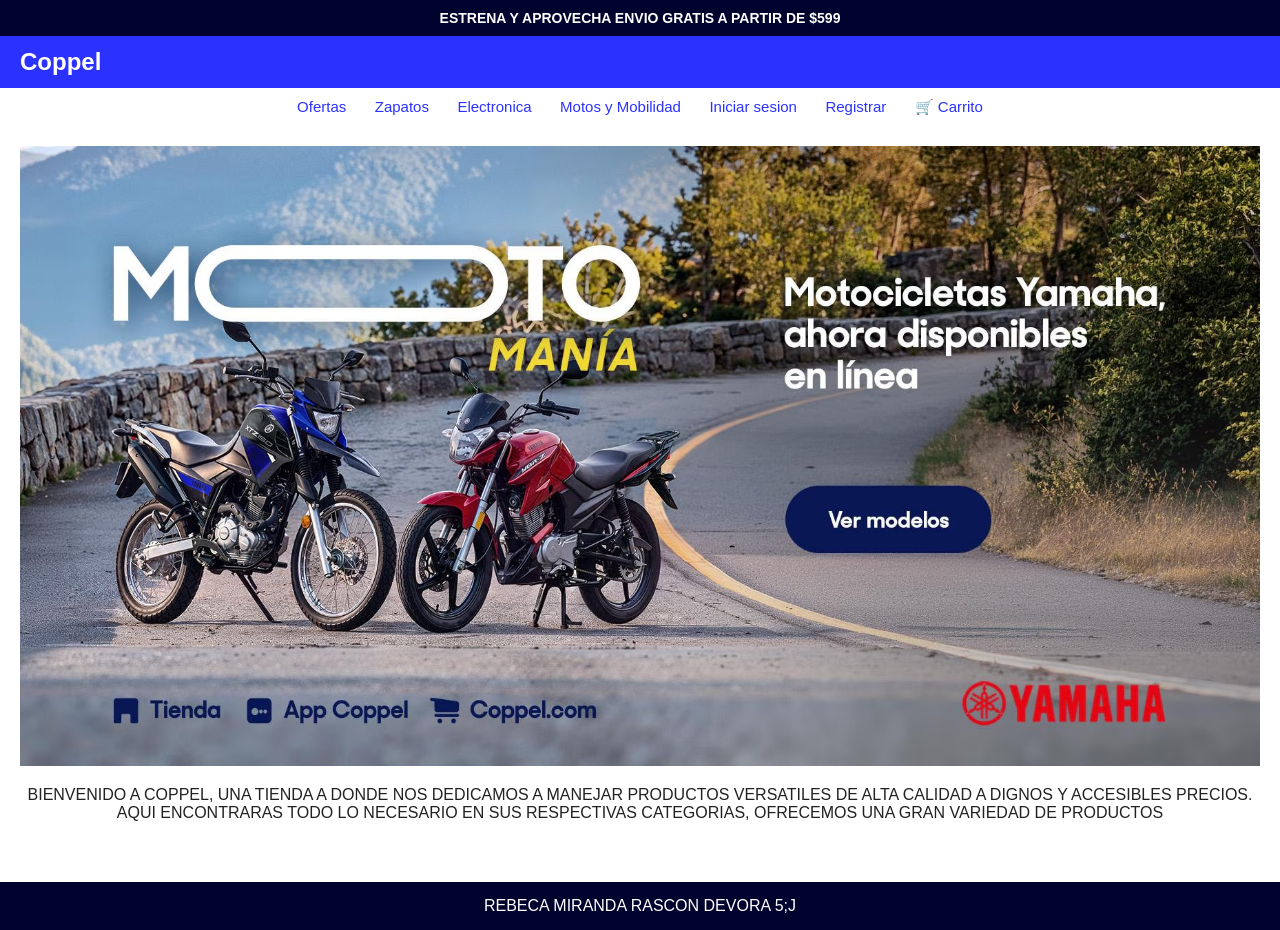
==== index.html @ 5afd0dea "Add files via upload" ====
<!DOCTYPE html>
<html lang="es">
<!-- Datos de la pagina -->
<head>
  <meta charset="UTF-8">
  <meta name="viewport" content="width=device-width, initial-scale=1.0">
  <title>Copalina</title>
  <link rel="stylesheet" href="estilos.css">
</head>

<!-- Contenido visible -->
<body>
  <!-- Aviso de envio gratis -->
  <div class="aviso">
    <h3>ESTRENA Y APROVECHA ENVIO GRATIS A PARTIR DE $599</h3>
  </div>

  <!-- Encabezado con el nombre del sitio -->
  <header>
    <h1>Coppel</h1>
  </header>

  <!-- Menu de navegacion -->
  <nav>
    <a href="ofertas.html">Ofertas</a>
    <a href="zapatos.html">Zapatos</a>
    <a href="elec.html">Electronica</a>
    <a href="motos.html">Motos y Mobilidad</a>
    <a href="sesion.html">Iniciar sesion</a>
    <a href="registro.html">Registrar</a>
    <a href="carrito.php">🛒 Carrito</a>
  </nav>

  <!-- Imagen principal -->
  <main>
    <img class="imagen-principal" src="motoad.png" alt="Copalina">
    <p>
      BIENVENIDO A COPPEL, UNA TIENDA A DONDE NOS DEDICAMOS A MANEJAR PRODUCTOS VERSATILES DE ALTA CALIDAD A DIGNOS Y ACCESIBLES PRECIOS. 
      AQUI ENCONTRARAS TODO LO NECESARIO EN SUS RESPECTIVAS CATEGORIAS, OFRECEMOS UNA GRAN VARIEDAD DE PRODUCTOS
    </p>
  </main>

  <!-- Pie de pagina -->
  <footer>
    <p>REBECA MIRANDA RASCON DEVORA 5;J</p>
  </footer>
</body>
</html>
---- estilos.css ----
/* ===== Base de toda la pagina ===== */
body {
  font-family: Helvetica, Arial, sans-serif;
  margin: 0;
  background-color: #ffffff;
  color: #222;
}

/* ===== Aviso de envio gratis (barra azul oscuro) ===== */
.aviso {
  background-color: #00022e;
}

h3 {
  text-align: center;
  color: white;
  padding: 10px;
  margin: 0;
  font-size: 14px;
}

/* ===== Encabezado (barra azul con el titulo a la izquierda) ===== */
header {
  background-color: #2b32ff;
  padding: 12px 20px;
}

h1 {
  color: white;
  margin: 0;
  font-size: 24px;
}

/* ===== Menu de navegacion (centrado debajo del encabezado) ===== */
nav {
  text-align: center;
  padding: 10px 0;
}

nav a {
  color: #2b32ff;
  text-decoration: none;
  margin: 0 6px;
  font-size: 15px;
  padding: 4px 6px;
}

nav a:hover {
  text-decoration: underline;
  color: #00022e;
}

/* Texto de titulo de cada categoria (Nuestras ofertas, etc.) */
body > p {
  text-align: center;
  font-weight: bold;
  margin: 10px 0 0;
}

/* ===== Contenido principal ===== */
main {
  padding: 20px;
  display: flex;
  flex-wrap: wrap;
  justify-content: center;
  gap: 20px;
}

/* Imagen grande de la pagina de inicio */
.imagen-principal {
  flex: 0 1 700px;
  max-width: 100%;
  height: auto;
}

/* Texto de bienvenida de la pagina de inicio */
main > p {
  flex-basis: 100%;
  text-align: center;
  margin: 0;
}

/* ===== Tarjeta de producto ===== */
.producto {
  width: 150px;
  display: flex;
  flex-direction: column;
  align-items: center;
}

.producto img {
  width: 100%;
  height: auto;
  margin-bottom: 8px;
}

.comprar {
  background-color: #2b32ff;
  color: white;
  border: none;
  padding: 8px 16px;
  border-radius: 4px;
  cursor: pointer;
  width: 100%;
}

.comprar:hover {
  background-color: #00022e;
}

/* ===== Formulario de inicio de sesion / registro ===== */
.tarjeta {
  width: 100%;
  max-width: 360px;
  background: white;
  border: 1px solid #ddd;
  border-radius: 8px;
  padding: 20px;
  box-shadow: 0 2px 5px rgba(0, 0, 0, 0.1);
}

.tarjeta h2 {
  margin-top: 0;
  text-align: center;
}

.tarjeta label {
  display: block;
  margin: 12px 0 4px;
  font-size: 14px;
}

.tarjeta input {
  width: 100%;
  box-sizing: border-box;
  padding: 8px;
  border: 1px solid #bbb;
  border-radius: 4px;
}

.botones {
  display: flex;
  gap: 10px;
  margin-top: 16px;
}

.btn {
  flex: 1;
  background-color: #2b32ff;
  color: white;
  border: none;
  padding: 9px 12px;
  border-radius: 4px;
  cursor: pointer;
}

.btn:hover {
  background-color: #00022e;
}

.btn-secundario {
  background-color: #777;
}

.enlaces {
  text-align: center;
  font-size: 14px;
  margin-bottom: 0;
}

.enlaces a {
  color: #2b32ff;
}

.mensaje {
  padding: 8px 10px;
  border-radius: 4px;
  font-size: 14px;
  margin-bottom: 8px;
}

.mensaje.error {
  background: #ffe3e3;
  color: #a00000;
}

.mensaje.exito {
  background: #dff6df;
  color: #146c14;
}

/* ===== Pie de pagina (barra azul oscuro) ===== */
footer {
  background-color: #00022e;
  margin-top: 40px;
}

footer p {
  text-align: center;
  color: white;
  padding: 15px;
  margin: 0;
}

table { 
  margin: 0 auto; 
  border-collapse: collapse; }

th, td { border: 1px solid #ccc;
  padding: 8px 16px; 
  text-align: center; }
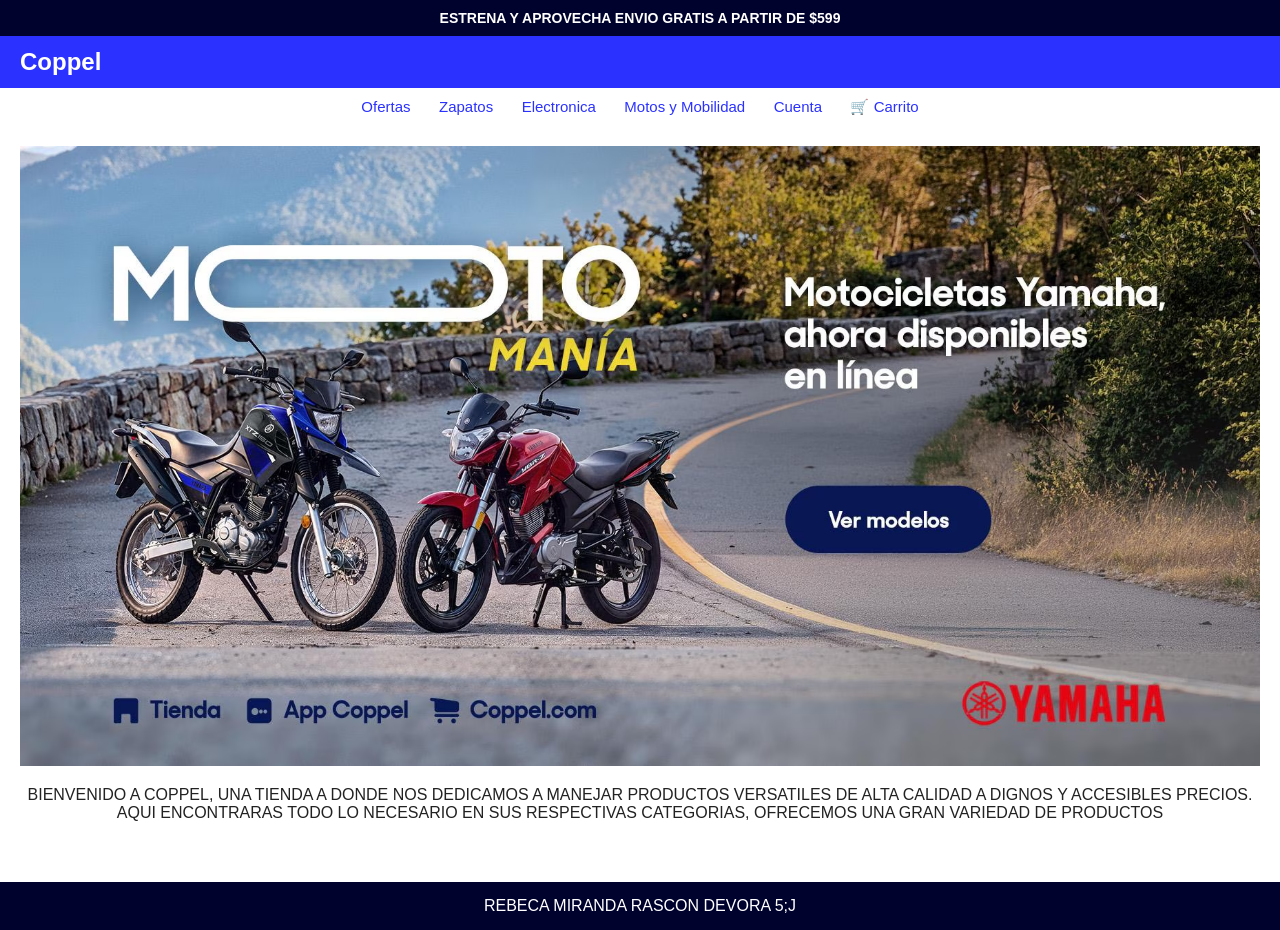
==== commit dfb00cef: "Add files via upload" ====
--- a/index.html
+++ b/index.html
@@ -26,8 +26,7 @@
     <a href="zapatos.html">Zapatos</a>
     <a href="elec.html">Electronica</a>
     <a href="motos.html">Motos y Mobilidad</a>
-    <a href="sesion.html">Iniciar sesion</a>
-    <a href="registro.html">Registrar</a>
+    <a href="cuenta.html">Cuenta</a>
     <a href="carrito.php">🛒 Carrito</a>
   </nav>
 
--- a/estilos.css
+++ b/estilos.css
@@ -208,4 +208,10 @@
 
 th, td { border: 1px solid #ccc;
   padding: 8px 16px; 
-  text-align: center; }+  text-align: center; }
+
+/* Botones que son enlaces (pagina Cuenta) */
+a.btn {
+  text-decoration: none;
+  text-align: center;
+}
